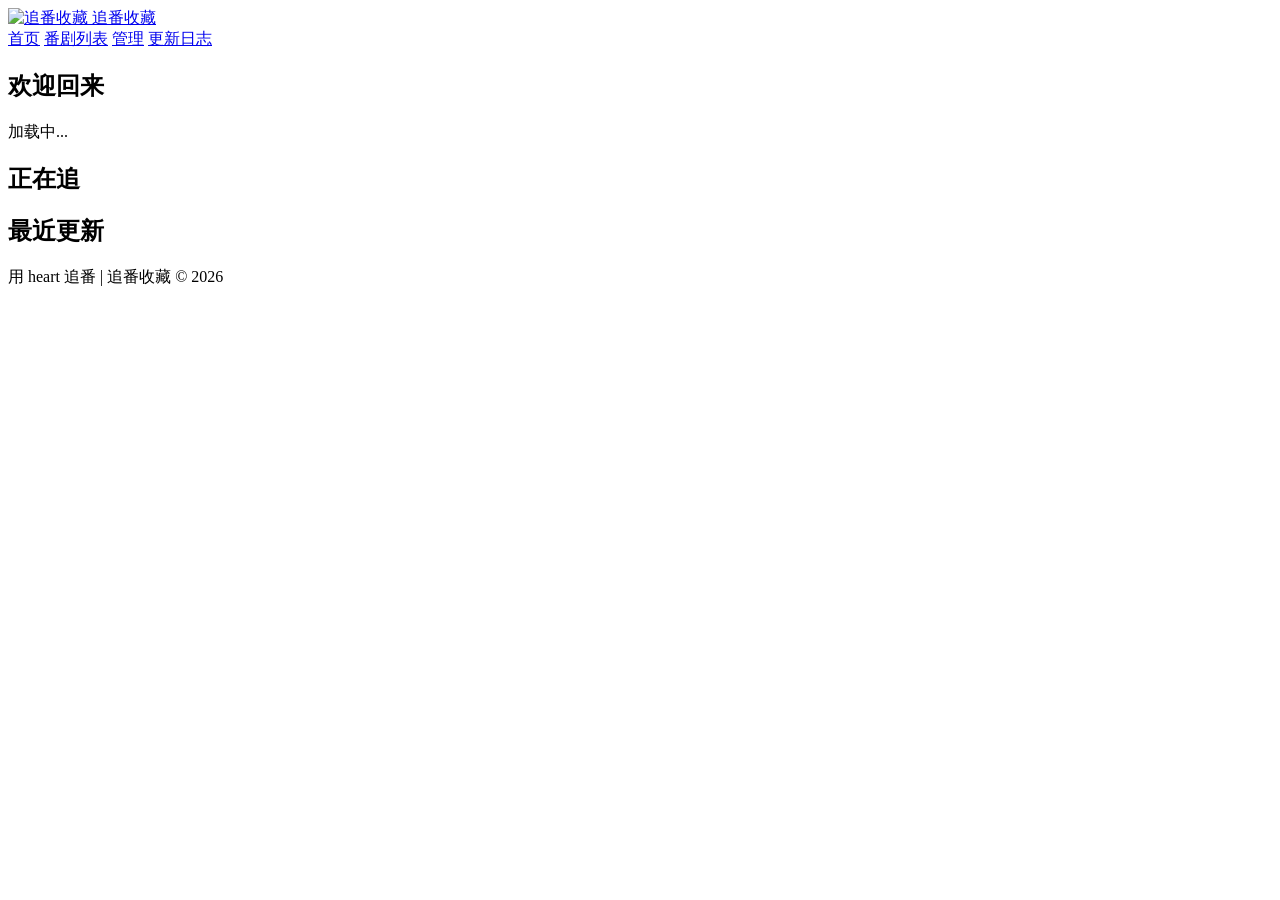
==== frontend/index.html @ 0df6cc03 "chore: initial project commit" ====
<!DOCTYPE html>
<html lang="zh-CN">
<head>
    <meta charset="UTF-8">
    <meta name="viewport" content="width=device-width, initial-scale=1.0">
    <title>追番收藏</title>
    <link rel="stylesheet" href="/css/common.css">
    <link rel="stylesheet" href="/css/animations.css">
    <link rel="stylesheet" href="/css/home.css">
    <link rel="icon" href="/assets/logo.svg">
</head>
<body>
    <header class="navbar">
        <a href="/" class="logo">
            <img src="/assets/logo.svg" alt="追番收藏">
            <span>追番收藏</span>
        </a>
        <nav>
            <a href="/">首页</a>
            <a href="/list">番剧列表</a>
            <a href="/admin">管理</a>
            <a href="/changelog">更新日志</a>
        </nav>
    </header>

    <main>
        <section class="section greeting-section">
            <div class="greeting" id="greeting">
                <h1>欢迎回来</h1>
                <p class="greeting-stats" id="greeting-stats">加载中...</p>
            </div>
        </section>

        <section class="section">
            <h2 class="section-title">正在追</h2>
            <div class="watching-scroll" id="watching-scroll"></div>
        </section>

        <section class="section">
            <h2 class="section-title">最近更新</h2>
            <div class="anime-grid" id="recent-grid"></div>
        </section>
    </main>

    <footer class="footer">
        <p>用 <span>heart</span> 追番 | 追番收藏 &copy; 2026</p>
    </footer>

    <div id="toast-container"></div>

    <script src="/js/api.js"></script>
    <script src="/js/common.js"></script>
    <script src="/js/home.js"></script>
</body>
</html>
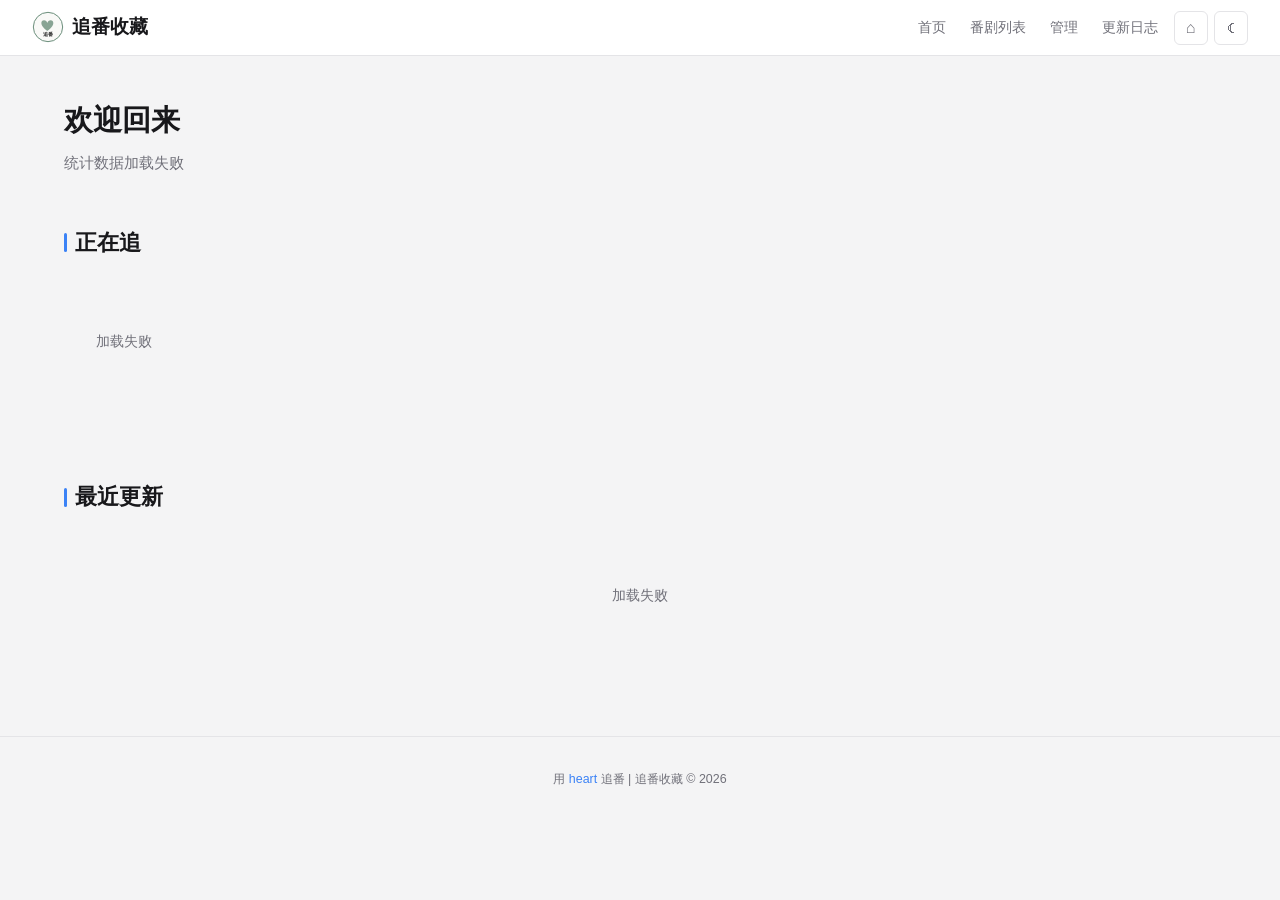
==== commit 926c6c2f: "feat: integrate anime tracker with local web stack" ====
--- a/frontend/index.html
+++ b/frontend/index.html
@@ -1,25 +1,25 @@
 <!DOCTYPE html>
-<html lang="zh-CN">
+<html lang="zh-CN" data-theme="light">
 <head>
     <meta charset="UTF-8">
     <meta name="viewport" content="width=device-width, initial-scale=1.0">
     <title>追番收藏</title>
-    <link rel="stylesheet" href="/css/common.css">
-    <link rel="stylesheet" href="/css/animations.css">
-    <link rel="stylesheet" href="/css/home.css">
-    <link rel="icon" href="/assets/logo.svg">
+    <link rel="stylesheet" href="css/common.css?v=20261128">
+    <link rel="stylesheet" href="css/animations.css?v=20261128">
+    <link rel="stylesheet" href="css/home.css?v=20261128">
+    <link rel="icon" href="assets/logo.svg?v=20261128">
 </head>
 <body>
     <header class="navbar">
-        <a href="/" class="logo">
-            <img src="/assets/logo.svg" alt="追番收藏">
+        <a href="./" class="logo">
+            <img src="assets/logo.svg" alt="追番收藏">
             <span>追番收藏</span>
         </a>
         <nav>
-            <a href="/">首页</a>
-            <a href="/list">番剧列表</a>
-            <a href="/admin">管理</a>
-            <a href="/changelog">更新日志</a>
+            <a href="./">首页</a>
+            <a href="list">番剧列表</a>
+            <a href="admin">管理</a>
+            <a href="changelog">更新日志</a>
         </nav>
     </header>
 
@@ -48,8 +48,8 @@
 
     <div id="toast-container"></div>
 
-    <script src="/js/api.js"></script>
-    <script src="/js/common.js"></script>
-    <script src="/js/home.js"></script>
+    <script src="js/api.js?v=20261128"></script>
+    <script src="js/common.js?v=20261128"></script>
+    <script src="js/home.js?v=20261128"></script>
 </body>
 </html>
--- a/frontend/css/common.css
+++ b/frontend/css/common.css
@@ -0,0 +1,723 @@
+:root {
+    --bg-primary: #f4f4f5;
+    --bg-secondary: #ffffff;
+    --bg-card: #ffffff;
+    --bg-card-hover: #fafafa;
+    --bg-input: #f4f4f5;
+
+    --text-primary: #18181b;
+    --text-secondary: #71717a;
+    --text-accent: #2563eb;
+
+    --accent-primary: #3b82f6;
+    --accent-secondary: #0f766e;
+    --accent-warm: #d97706;
+
+    --status-watching: #16a34a;
+    --status-completed: #d97706;
+    --status-planned: #3b82f6;
+    --status-dropped: #71717a;
+
+    --border-light: #e4e4e7;
+    --border-input: #d4d4d8;
+
+    --shadow-card: 0 2px 8px rgba(0,0,0,0.04);
+    --shadow-card-hover: 0 8px 24px rgba(0,0,0,0.08);
+
+    --radius-sm: 6px;
+    --radius-md: 8px;
+    --radius-lg: 8px;
+    --nav-height: 56px;
+    color-scheme: light;
+}
+
+[data-theme="dark"] {
+    --bg-primary: #0f0f11;
+    --bg-secondary: #18181b;
+    --bg-card: #27272a;
+    --bg-card-hover: #303034;
+    --bg-input: #27272a;
+    --text-primary: #f4f4f5;
+    --text-secondary: #a1a1aa;
+    --text-accent: #93c5fd;
+    --accent-primary: #60a5fa;
+    --accent-secondary: #5eead4;
+    --accent-warm: #fbbf24;
+    --status-watching: #4ade80;
+    --status-completed: #fbbf24;
+    --status-planned: #60a5fa;
+    --status-dropped: #a1a1aa;
+    --border-light: #3f3f46;
+    --border-input: #52525b;
+    --shadow-card: 0 2px 8px rgba(0,0,0,0.22);
+    --shadow-card-hover: 0 8px 24px rgba(0,0,0,0.32);
+    color-scheme: dark;
+}
+
+*, *::before, *::after {
+    margin: 0;
+    padding: 0;
+    box-sizing: border-box;
+}
+
+html {
+    scroll-behavior: smooth;
+}
+
+body {
+    font-family: -apple-system, BlinkMacSystemFont, "Segoe UI", "PingFang SC", "Microsoft YaHei", sans-serif;
+    background: var(--bg-primary);
+    color: var(--text-primary);
+    line-height: 1.7;
+    min-height: 100vh;
+    padding-top: var(--nav-height);
+}
+
+h1, h2, h3, .section-title { font-family: inherit; }
+
+a {
+    color: var(--accent-primary);
+    text-decoration: none;
+    transition: color 0.2s;
+}
+
+a:hover {
+    color: var(--text-primary);
+}
+
+img {
+    max-width: 100%;
+    display: block;
+}
+
+/* ─── Navbar ───────────────────────────────────────── */
+
+.navbar {
+    position: fixed;
+    top: 0;
+    width: 100%;
+    height: var(--nav-height);
+    background: var(--bg-secondary);
+    border-bottom: 1px solid var(--border-light);
+    z-index: 1000;
+    display: flex;
+    align-items: center;
+    justify-content: space-between;
+    padding: 0 2rem;
+}
+
+.navbar .logo {
+    display: flex;
+    align-items: center;
+    gap: 0.5rem;
+    font-size: 1.2rem;
+    font-weight: 700;
+    color: var(--text-primary);
+    font-family: inherit;
+}
+
+.navbar .logo img {
+    height: 32px;
+    width: 32px;
+}
+
+.navbar nav {
+    display: flex;
+    gap: 1.5rem;
+    margin-left: auto;
+}
+
+.site-controls {
+    display: flex;
+    gap: 0.4rem;
+    margin-left: 1rem;
+}
+
+.icon-button {
+    width: 34px;
+    height: 34px;
+    padding: 0;
+    border: 1px solid var(--border-light);
+    border-radius: var(--radius-sm);
+    background: var(--bg-card);
+    color: var(--text-secondary);
+    display: inline-flex;
+    align-items: center;
+    justify-content: center;
+    font: inherit;
+    font-size: 1rem;
+    cursor: pointer;
+}
+
+.icon-button:hover {
+    color: var(--text-primary);
+    background: var(--bg-card-hover);
+}
+
+.navbar nav a {
+    color: var(--text-secondary);
+    font-size: 0.9rem;
+    font-weight: 500;
+    padding: 0.4rem 0;
+    position: relative;
+    transition: color 0.2s;
+}
+
+.navbar nav a:hover,
+.navbar nav a.active {
+    color: var(--text-primary);
+}
+
+.navbar nav a.active::after {
+    content: '';
+    position: absolute;
+    bottom: -2px;
+    left: 0;
+    right: 0;
+    height: 2px;
+    background: var(--accent-primary);
+    border-radius: 1px;
+}
+
+/* ─── Section ──────────────────────────────────────── */
+
+.section {
+    max-width: 1200px;
+    margin: 0 auto;
+    padding: 2rem 1.5rem;
+}
+
+.section-title {
+    font-size: 1.4rem;
+    font-weight: 600;
+    margin-bottom: 1.2rem;
+    color: var(--text-primary);
+    display: flex;
+    align-items: center;
+    gap: 0.5rem;
+}
+
+.section-title::before {
+    content: '';
+    width: 3px;
+    height: 1.2rem;
+    background: var(--accent-primary);
+    border-radius: 2px;
+}
+
+/* ─── Anime Card (拍立得风格) ─────────────────────── */
+
+.anime-grid {
+    display: grid;
+    grid-template-columns: repeat(5, 1fr);
+    gap: 1.2rem;
+}
+
+@media (max-width: 1200px) {
+    .anime-grid { grid-template-columns: repeat(4, 1fr); }
+}
+@media (max-width: 900px) {
+    .anime-grid { grid-template-columns: repeat(3, 1fr); }
+}
+@media (max-width: 600px) {
+    .anime-grid { grid-template-columns: repeat(2, minmax(0, 1fr)); gap: 0.7rem; }
+}
+
+.anime-card {
+    background: var(--bg-card);
+    border-radius: var(--radius-md);
+    overflow: hidden;
+    position: relative;
+    box-shadow: var(--shadow-card);
+    transition: transform 0.2s ease, box-shadow 0.2s ease;
+    cursor: pointer;
+}
+
+.anime-card:hover {
+    transform: translateY(-4px);
+    box-shadow: var(--shadow-card-hover);
+}
+
+.anime-card .cover-wrap {
+    position: relative;
+    overflow: hidden;
+}
+
+.anime-card .cover {
+    width: 100%;
+    aspect-ratio: 3 / 4;
+    object-fit: cover;
+    display: block;
+}
+
+.anime-card .card-info {
+    padding: 0.7rem 0.8rem;
+}
+
+.anime-card .card-title {
+    color: var(--text-primary);
+    font-size: 0.85rem;
+    font-weight: 600;
+    margin-bottom: 0.3rem;
+    white-space: nowrap;
+    overflow: hidden;
+    text-overflow: ellipsis;
+    line-height: 1.4;
+}
+
+.anime-card .card-meta {
+    display: flex;
+    align-items: center;
+    justify-content: space-between;
+    gap: 0.4rem;
+}
+
+.card-meta-left {
+    display: flex;
+    align-items: center;
+    gap: 4px;
+}
+
+.anime-card .status-dot {
+    width: 8px;
+    height: 8px;
+    border-radius: 50%;
+    flex-shrink: 0;
+}
+
+.status-dot.watching { background: var(--status-watching); }
+.status-dot.completed { background: var(--status-completed); }
+.status-dot.planned { background: var(--status-planned); }
+.status-dot.dropped { background: var(--status-dropped); }
+
+/* 状态切换组件 */
+.status-switch {
+    display: flex;
+    align-items: center;
+    gap: 4px;
+    cursor: pointer;
+    padding: 2px 6px;
+    border-radius: var(--radius-sm);
+    transition: background 0.15s;
+    user-select: none;
+}
+
+.status-switch:hover {
+    background: var(--bg-input);
+}
+
+.status-switch .status-label {
+    font-size: 0.72rem;
+    color: var(--text-secondary);
+    font-weight: 500;
+}
+
+/* 状态下拉菜单 */
+.status-dropdown {
+    background: var(--bg-secondary);
+    border: 1px solid var(--border-light);
+    border-radius: var(--radius-md);
+    box-shadow: 0 4px 16px rgba(0,0,0,0.1);
+    padding: 4px;
+    min-width: 120px;
+}
+
+.status-dropdown-item {
+    display: flex;
+    align-items: center;
+    gap: 6px;
+    padding: 6px 10px;
+    border-radius: var(--radius-sm);
+    cursor: pointer;
+    font-size: 0.8rem;
+    color: var(--text-primary);
+    transition: background 0.15s;
+}
+
+.status-dropdown-item:hover {
+    background: var(--bg-input);
+}
+
+.status-dropdown-item.active {
+    background: var(--bg-input);
+    font-weight: 600;
+}
+
+.anime-card .card-progress {
+    font-size: 0.75rem;
+    color: var(--text-secondary);
+}
+
+.anime-card .card-rating {
+    font-size: 0.75rem;
+    color: var(--accent-warm);
+    font-weight: 600;
+}
+
+.anime-card .progress-btn {
+    position: absolute;
+    top: 8px;
+    right: 8px;
+    width: 28px;
+    height: 28px;
+    border-radius: 50%;
+    background: rgba(255,255,255,0.9);
+    border: 1px solid var(--border-light);
+    color: var(--accent-primary);
+    font-size: 1rem;
+    font-weight: 700;
+    cursor: pointer;
+    display: flex;
+    align-items: center;
+    justify-content: center;
+    transition: all 0.2s;
+    opacity: 0;
+    line-height: 1;
+}
+
+.anime-card:hover .progress-btn {
+    opacity: 1;
+}
+
+.anime-card .progress-btn:hover {
+    background: var(--accent-primary);
+    color: white;
+    border-color: var(--accent-primary);
+}
+
+/* ─── Pagination ───────────────────────────────────── */
+
+.pagination {
+    display: flex;
+    justify-content: center;
+    gap: 0.4rem;
+    margin-top: 2rem;
+    flex-wrap: wrap;
+}
+
+.pagination button {
+    background: var(--bg-card);
+    color: var(--text-secondary);
+    border: 1px solid var(--border-light);
+    padding: 0.4rem 0.9rem;
+    border-radius: var(--radius-sm);
+    cursor: pointer;
+    font-size: 0.85rem;
+    font-family: inherit;
+    transition: all 0.2s;
+}
+
+.pagination button:hover {
+    background: var(--bg-card-hover);
+    color: var(--text-primary);
+    border-color: var(--border-input);
+}
+
+.pagination button.active {
+    background: var(--accent-primary);
+    color: white;
+    border-color: var(--accent-primary);
+}
+
+.pagination button:disabled {
+    opacity: 0.4;
+    cursor: not-allowed;
+}
+
+.pagination-dots {
+    padding: 0.4rem;
+    color: var(--text-secondary);
+}
+
+/* ─── Toast ────────────────────────────────────────── */
+
+#toast-container {
+    position: fixed;
+    top: calc(var(--nav-height) + 1rem);
+    right: 1rem;
+    z-index: 9999;
+    display: flex;
+    flex-direction: column;
+    gap: 0.5rem;
+}
+
+.toast {
+    padding: 0.7rem 1rem;
+    border-radius: var(--radius-sm);
+    font-size: 0.85rem;
+    font-weight: 500;
+    transform: translateX(120%);
+    transition: transform 0.3s ease;
+    max-width: 300px;
+    box-shadow: 0 4px 12px rgba(0,0,0,0.1);
+}
+
+.toast.show {
+    transform: translateX(0);
+}
+
+.toast-success {
+    background: #F0F7F4;
+    border: 1px solid var(--status-watching);
+    color: #4A7C59;
+}
+
+.toast-error {
+    background: #FDF2F2;
+    border: 1px solid #E8A0A0;
+    color: #8B4040;
+}
+
+.toast-info {
+    background: #F0F4F8;
+    border: 1px solid var(--accent-secondary);
+    color: #4A6B80;
+}
+
+/* ─── Modal ────────────────────────────────────────── */
+
+.modal-overlay {
+    position: fixed;
+    top: 0;
+    left: 0;
+    width: 100%;
+    height: 100%;
+    background: rgba(0, 0, 0, 0.3);
+    backdrop-filter: blur(2px);
+    z-index: 2000;
+    display: flex;
+    align-items: center;
+    justify-content: center;
+    opacity: 0;
+    pointer-events: none;
+    transition: opacity 0.2s;
+}
+
+.modal-overlay.active {
+    opacity: 1;
+    pointer-events: auto;
+}
+
+.modal {
+    background: var(--bg-secondary);
+    border-radius: var(--radius-lg);
+    border: 1px solid var(--border-light);
+    padding: 1.8rem;
+    max-width: 600px;
+    width: 90%;
+    max-height: 85vh;
+    overflow-y: auto;
+    transform: translateY(10px);
+    transition: transform 0.2s;
+    box-shadow: 0 16px 48px rgba(0,0,0,0.12);
+}
+
+.modal-overlay.active .modal {
+    transform: translateY(0);
+}
+
+.modal-title {
+    font-size: 1.2rem;
+    font-weight: 700;
+    margin-bottom: 1.2rem;
+    color: var(--text-primary);
+    font-family: 'Noto Serif SC', serif;
+}
+
+/* ─── Form ─────────────────────────────────────────── */
+
+.form-group {
+    margin-bottom: 0.9rem;
+}
+
+.form-group label {
+    display: block;
+    font-size: 0.8rem;
+    font-weight: 500;
+    color: var(--text-secondary);
+    margin-bottom: 0.3rem;
+}
+
+.form-group input,
+.form-group select,
+.form-group textarea {
+    width: 100%;
+    padding: 0.5rem 0.7rem;
+    background: var(--bg-input);
+    border: 1px solid var(--border-input);
+    border-radius: var(--radius-sm);
+    color: var(--text-primary);
+    font-size: 0.9rem;
+    font-family: inherit;
+    transition: border-color 0.2s;
+}
+
+.form-group input:focus,
+.form-group select:focus,
+.form-group textarea:focus {
+    outline: none;
+    border-color: var(--accent-primary);
+}
+
+.form-group textarea {
+    resize: vertical;
+    min-height: 80px;
+    line-height: 1.7;
+}
+
+.form-row {
+    display: grid;
+    grid-template-columns: 1fr 1fr;
+    gap: 0.8rem;
+}
+
+@media (max-width: 600px) {
+    .form-row { grid-template-columns: 1fr; }
+}
+
+@media (max-width: 600px) {
+    :root { --nav-height: 52px; }
+    .navbar { padding: 0 0.75rem; gap: 0.6rem; }
+    .navbar .logo { gap: 0.3rem; font-size: 0.95rem; flex-shrink: 0; }
+    .navbar .logo img { width: 28px; height: 28px; }
+    .navbar nav { gap: 0.65rem; min-width: 0; overflow-x: auto; scrollbar-width: none; }
+    .site-controls { gap: 0.25rem; margin-left: 0.25rem; }
+    .icon-button { width: 30px; height: 30px; }
+    .navbar nav::-webkit-scrollbar { display: none; }
+    .navbar nav a { font-size: 0.76rem; white-space: nowrap; }
+    .section { padding: 1.25rem 0.85rem; }
+    .section-title { font-size: 1.2rem; margin-bottom: 0.9rem; }
+    .anime-card .card-info { padding: 0.55rem 0.6rem; }
+    .anime-card .card-title { font-size: 0.78rem; }
+    .anime-card .status-switch { padding: 3px 2px; }
+    .anime-card .status-switch .status-label,
+    .anime-card .card-progress,
+    .anime-card .card-rating { font-size: 0.68rem; }
+    .progress-btn { opacity: 1 !important; }
+    .pagination { gap: 0.25rem; margin-top: 1.25rem; }
+    .pagination button { min-width: 38px; padding: 0.45rem 0.6rem; }
+    #toast-container { left: 0.75rem; right: 0.75rem; top: calc(var(--nav-height) + 0.65rem); }
+    .toast { max-width: none; width: 100%; }
+    .modal-overlay { align-items: flex-end; }
+    .modal { width: 100%; max-width: none !important; max-height: 92vh; padding: 1rem; border-radius: var(--radius-lg) var(--radius-lg) 0 0; }
+    .modal-title { font-size: 1.05rem; margin-bottom: 0.9rem; }
+    .btn { min-height: 40px; }
+    .btn-sm { min-height: 34px; }
+}
+
+/* ─── Buttons ──────────────────────────────────────── */
+
+.btn {
+    display: inline-flex;
+    align-items: center;
+    justify-content: center;
+    gap: 0.4rem;
+    padding: 0.5rem 1rem;
+    border: none;
+    border-radius: var(--radius-sm);
+    font-size: 0.85rem;
+    font-weight: 500;
+    font-family: inherit;
+    cursor: pointer;
+    transition: all 0.2s;
+}
+
+.btn-primary {
+    background: var(--accent-primary);
+    color: white;
+}
+
+.btn-primary:hover {
+    background: #5A7D6A;
+}
+
+.btn-secondary {
+    background: var(--bg-card);
+    color: var(--text-secondary);
+    border: 1px solid var(--border-light);
+}
+
+.btn-secondary:hover {
+    background: var(--bg-card-hover);
+    color: var(--text-primary);
+    border-color: var(--border-input);
+}
+
+.btn-danger {
+    background: #FDF2F2;
+    color: #8B4040;
+    border: 1px solid #E8A0A0;
+}
+
+.btn-danger:hover {
+    background: #FAE8E8;
+}
+
+.btn-sm {
+    padding: 0.3rem 0.7rem;
+    font-size: 0.78rem;
+}
+
+/* ─── Loading ──────────────────────────────────────── */
+
+.loading-spinner {
+    display: flex;
+    justify-content: center;
+    padding: 3rem;
+}
+
+.loading-spinner::after {
+    content: '';
+    width: 28px;
+    height: 28px;
+    border: 2px solid var(--border-light);
+    border-top-color: var(--accent-primary);
+    border-radius: 50%;
+    animation: spin 0.8s linear infinite;
+}
+
+@keyframes spin {
+    to { transform: rotate(360deg); }
+}
+
+/* ─── Empty State ──────────────────────────────────── */
+
+.empty-state {
+    text-align: center;
+    padding: 3rem 2rem;
+    color: var(--text-secondary);
+}
+
+.empty-state .icon {
+    font-size: 2.5rem;
+    margin-bottom: 0.8rem;
+    opacity: 0.4;
+}
+
+.empty-state p {
+    font-size: 0.9rem;
+}
+
+/* ─── Footer ───────────────────────────────────────── */
+
+.footer {
+    text-align: center;
+    padding: 2rem;
+    color: var(--text-secondary);
+    font-size: 0.78rem;
+    border-top: 1px solid var(--border-light);
+    margin-top: 3rem;
+}
+
+.footer span {
+    color: var(--accent-primary);
+}
+
+@media (prefers-reduced-motion: reduce) {
+    html { scroll-behavior: auto; }
+    *, *::before, *::after {
+        animation-duration: 0.01ms !important;
+        animation-iteration-count: 1 !important;
+        transition-duration: 0.01ms !important;
+    }
+}
--- a/frontend/css/animations.css
+++ b/frontend/css/animations.css
@@ -0,0 +1,28 @@
+@keyframes fadeInUp {
+    from {
+        opacity: 0;
+        transform: translateY(16px);
+    }
+    to {
+        opacity: 1;
+        transform: translateY(0);
+    }
+}
+
+@keyframes fadeIn {
+    from { opacity: 0; }
+    to { opacity: 1; }
+}
+
+.animate-in {
+    animation: fadeInUp 0.4s ease forwards;
+}
+
+.stagger-1 { animation-delay: 0.05s; }
+.stagger-2 { animation-delay: 0.1s; }
+.stagger-3 { animation-delay: 0.15s; }
+.stagger-4 { animation-delay: 0.2s; }
+.stagger-5 { animation-delay: 0.25s; }
+.stagger-6 { animation-delay: 0.3s; }
+.stagger-7 { animation-delay: 0.35s; }
+.stagger-8 { animation-delay: 0.4s; }
--- a/frontend/css/home.css
+++ b/frontend/css/home.css
@@ -0,0 +1,59 @@
+.greeting-section {
+    padding-top: 2.5rem;
+    padding-bottom: 1rem;
+}
+
+.greeting h1 {
+    font-size: 1.8rem;
+    font-weight: 700;
+    color: var(--text-primary);
+    margin-bottom: 0.4rem;
+}
+
+.greeting-stats {
+    font-size: 0.95rem;
+    color: var(--text-secondary);
+    line-height: 1.6;
+}
+
+.greeting-stats .highlight {
+    color: var(--accent-primary);
+    font-weight: 600;
+}
+
+/* Watching Scroll */
+.watching-scroll {
+    display: flex;
+    gap: 1rem;
+    overflow-x: auto;
+    padding-bottom: 0.8rem;
+    scroll-snap-type: x mandatory;
+    -webkit-overflow-scrolling: touch;
+}
+
+.watching-scroll::-webkit-scrollbar {
+    height: 4px;
+}
+
+.watching-scroll::-webkit-scrollbar-track {
+    background: transparent;
+}
+
+.watching-scroll::-webkit-scrollbar-thumb {
+    background: var(--border-light);
+    border-radius: 2px;
+}
+
+.watching-scroll .anime-card {
+    flex: 0 0 180px;
+    scroll-snap-align: start;
+}
+
+@media (max-width: 768px) {
+    .greeting h1 {
+        font-size: 1.4rem;
+    }
+    .watching-scroll .anime-card {
+        flex: 0 0 150px;
+    }
+}
